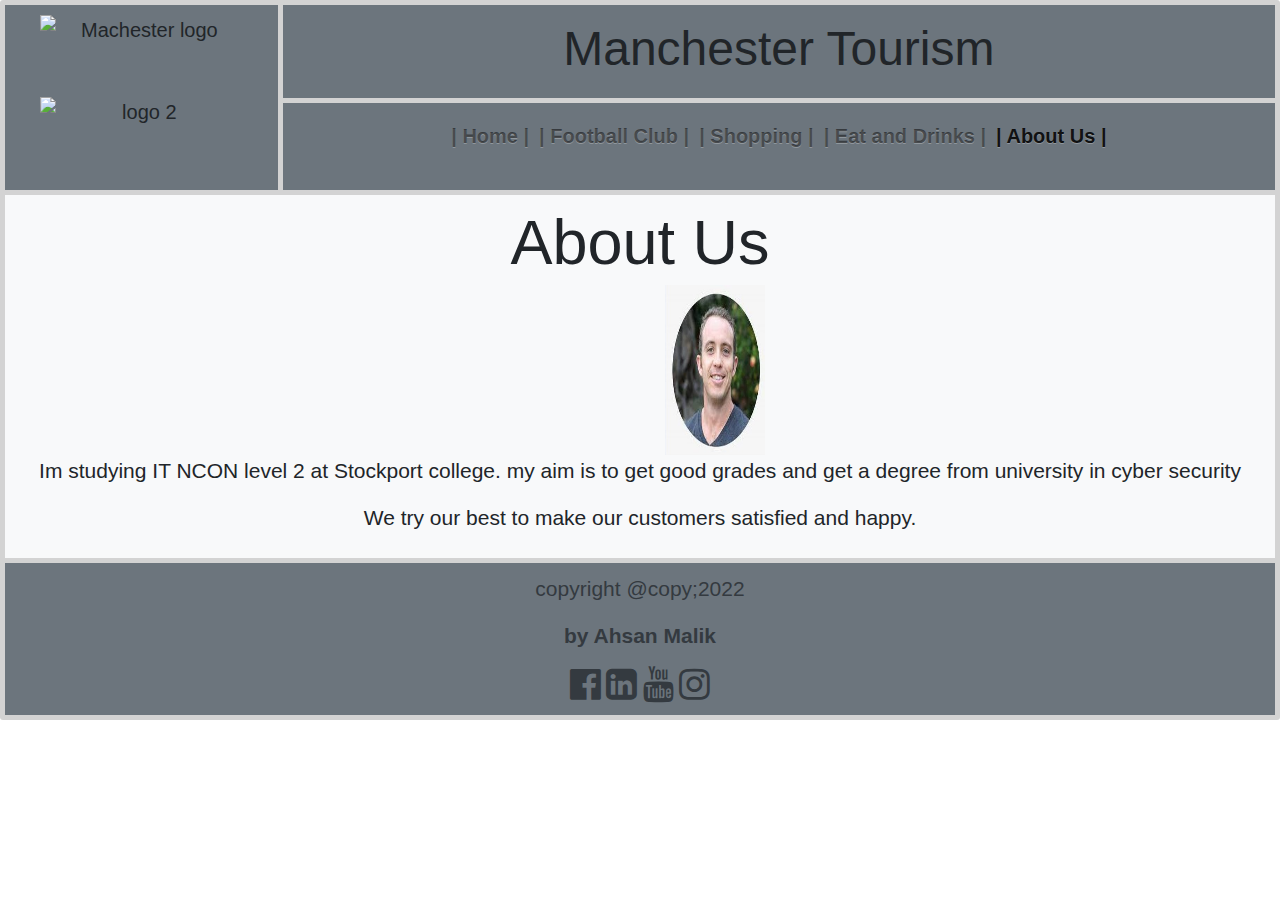
==== aboutus.html @ dbf81ce6 "Add files via upload" ====
<!DOCTYPE html>

<html>
    <head>
        <title>about us</title>
        <link rel="stylesheet" href="https://www.w3schools.com/w3css/4/w3.css"> 
       <link rel="stylesheet" href="CSS/bootstrap.min.css">
       <link rel="stylesheet" href="CSS/bootstrap-theme.min.css">
       <link rel="stylesheet" href="https://cdn.jsdelivr.net/npm/bootstrap@4.6.1/dist/css/bootstrap.min.css">
       <script src="https://ajax.googleapis.com/ajax/libs/jquery/3.5.1/jquery.min.js"></script>
       <script src="https://maxcdn.bootstrapcdn.com/bootstrap/3.4.1/js/bootstrap.min.js"></script>
       <script src="https://ajax.googleapis.com/ajax/libs/jquery/1.11.2/jquery.min.js"></script>
       <script src="js/bootstrap.min.js"></script>      
       <script src="https://cdn.jsdelivr.net/npm/jquery@3.5.1/dist/jquery.slim.min.js"></script>
       <script src="https://cdn.jsdelivr.net/npm/popper.js@1.16.1/dist/umd/popper.min.js"></script>
       <script src="https://cdn.jsdelivr.net/npm/bootstrap@4.6.1/dist/js/bootstrap.bundle.min.js"></script>
       <link rel="stylesheet" href="https://cdnjs.cloudflare.com/ajax/libs/font-awesome/4.7.0/css/font-awesome.min.css">
       <link rel="stylesheet" href="CSS/NOCN_style.css"> 
    </head>
    <body>
   <div class="containerD jumbotron" >
       
       <div class="header container p-3 bg-secondary" >
           <h1 style='font-size: 36pt; padding:5px'> Manchester Tourism </h1>
       </div>
       
       <div class="logo container p-3 bg-secondary">
           
           <image src="Images/logo.jpg" alt="Machester logo"
                  style="width: 80%; height: 50%;" class="mx-auto 
                  d-block img-responsive">
           
           <image src="Images/Logo2.png"  alt="logo 2" 
                  style="width: 80%; height:30%" 
                  class="mx-auto d-block img-responsive"  >

       </div>
       
       
    
   
   
       <div class="sidebar container p-1 bg-secondary" >
           <nav class="navbar navbar-expand-sm 
                bg-primary bg-secondary
                navbar-light justify-content-center">
                    
               <ul class="navbar-nav">
                   
                   <li class="nav-item ">
                       <a class="nav-link" style="font-size: 15pt;
                          font-weight: bold;" href="index.html"> | Home |
                       </a>
                   </li>
                   
                   <li class="nav-item ">
                    <a class="nav-link" style="font-size: 15pt;
                  font-weight: bold;" href="football.html"> | Football Club |
                       </a>
                   </li>
                   
                   <li class="nav-item ">
                       <a class="nav-link" style="font-size: 15pt;
                          font-weight: bold;" href="shopping.html"> | Shopping |
                       </a>
                   </li>
                   
                   <li class="nav-item">
                       <a class="nav-link" style="font-size: 15pt;
                          font-weight: bold;" href="drinks.html"> | Eat and Drinks |
                       </a>
                   </li>
                   
                   <li class="nav-item active">
                       <a class="nav-link" style="font-size: 15pt;
                          font-weight: bold;" href="aboutus.html"> | About Us |
                       </a>
                   </li>
                  
               </ul>
               
           </nav>
       </div> 
       
       <div class="content-1 container p-3 bg-light text dark" style="text-allign: center">
           <h1>About Us</h1>
           <image src="images/human.jpg" alt="logo 1" style="width:100px;height:170px;
                 margin-left: 650px;  " class="img-responsive">
           
           <p>Im studying IT NCON level 2 at Stockport college. my aim is to get good grades and get a degree from university in cyber security</p>
           <p>We try our best to make our customers satisfied and happy. </p>
       </div>
  
   
   <div class="footer container p-3 bg-secondary text-dark" >
       <p>copyright @copy;2022</p>
       <p style="font-weight: bold"> by Ahsan Malik</p>
       <i class="fa fa-facebook-official" style="font-size: 36px"></i>
        <i class="fa fa-linkedin-square" style="font-size: 36px"></i>
         <i class="fa fa-youtube" style="font-size: 36px"></i>
          <i class="fa fa-instagram" style="font-size: 36px"></i>
   </div>
  
   </div>
    </body>
</html>
---- CSS/NOCN_style.css ----
.containerA{
 display: grid;
 background-color: lightgrey;
 grid-gap: 5px;
 padding: 5px;
 grid:
     "logo header header header"
     "logo sidebar sidebar sidebar"
     "content-2 content-1 content-1 content-1"
     "content-2 content-1 content-1 content-1"
     "footer footer footer footer"
}
.containerA > div{
    text-align: center;
    padding: 10px 0px 0px 0px;
    font-size: 20px;
}
.containerB{
 display: grid;
 background-color: lightgrey;
 grid-gap: 5px;
 padding: 5px;
 grid:
     "logo header header header"
     "logo sidebar sidebar sidebar"
     "content-1 content-1 content-2 content-2"
     "content-1 content-1 content-2 content-2"
     "footer footer footer footer"
}
.containerB > div{
    text-align: center;
    padding: 10px 0px 0px 0px;
    font-size: 20px;
}
.containerC{
 display: grid;
 background-color: lightgrey;
 grid-gap: 5px;
 padding: 5px;
 grid:
     "logo header header header"
     "logo sidebar sidebar sidebar"
     "content-2 content-1 content-1 content-3"
     "content-2 content-1 content-1 content-3"
     "footer footer footer footer"
}
.containerC > div{
    text-align: center;
    padding: 10px 0px 0px 0px;
    font-size: 20px;
}

.containerD{
 display: grid;
 background-color: lightgrey;
 grid-gap: 5px;
 padding: 5px;
 grid:
     "logo header header header"
     "logo sidebar sidebar sidebar"
     "content-1 content-1 content-1 content-1"
     "content-1 content-1 content-1 content-1"
     "footer footer footer footer"
}
.containerD > div{
    text-align: center;
    padding: 10px 0px 0px 0px;
    font-size: 20px;
}
.header{
 grid-area: header;   
}
.logo{
  grid-area: logo;   
}
.sidebar{
   grid-area: sidebar;  
}
.content-1{
   grid-area: content-1;  
}
.content-2{
    grid-area: content-2; 
}
.content-3{
  grid-area: content-3;   
}
.footer{
   grid-area: footer;  
}
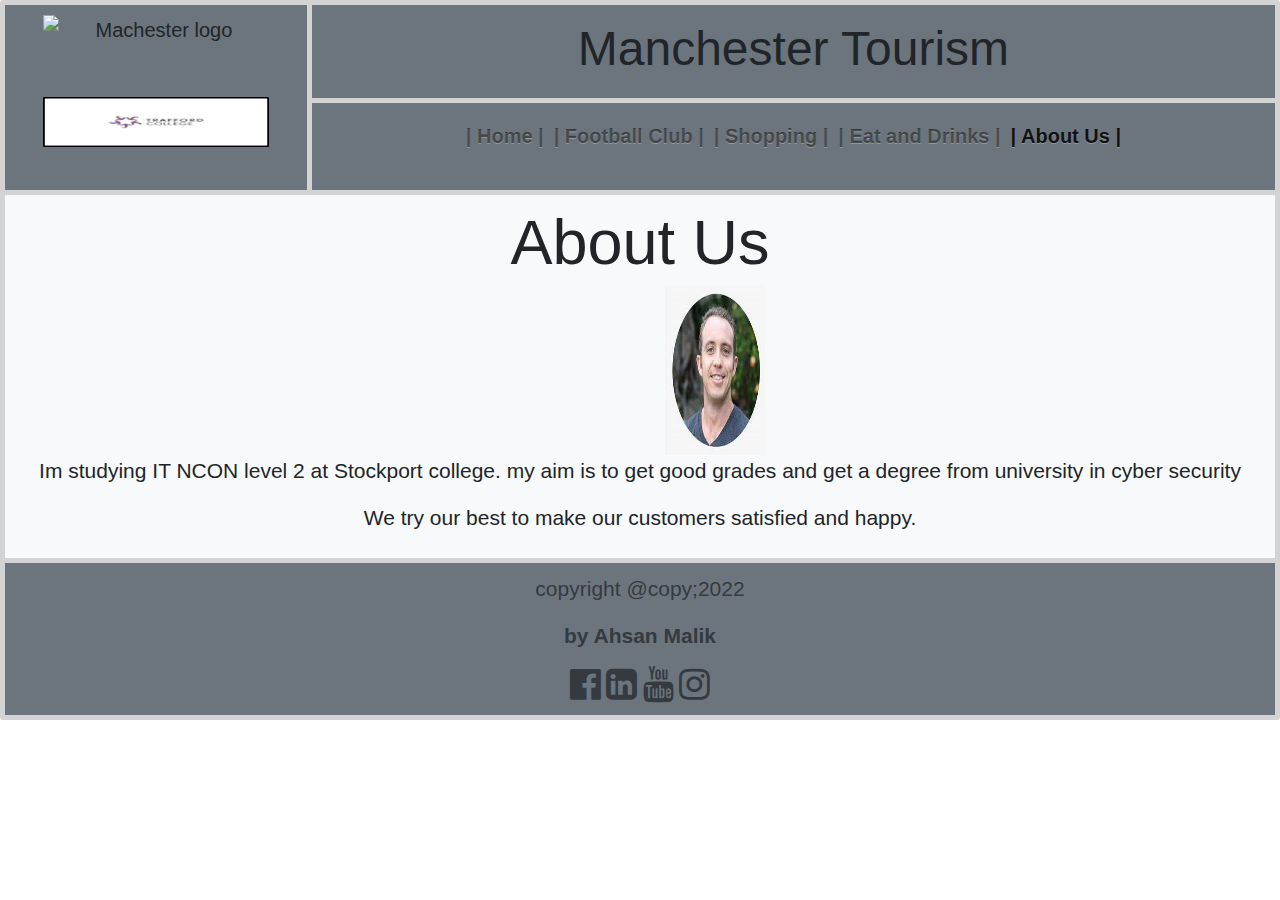
==== commit 6cfdc224: "Update aboutus.html" ====
--- a/aboutus.html
+++ b/aboutus.html
@@ -26,11 +26,11 @@
        
        <div class="logo container p-3 bg-secondary">
            
-           <image src="Images/logo.jpg" alt="Machester logo"
+           <image src="images/logo.jpg" alt="Machester logo"
                   style="width: 80%; height: 50%;" class="mx-auto 
                   d-block img-responsive">
            
-           <image src="Images/Logo2.png"  alt="logo 2" 
+           <image src="images/Logo2.png"  alt="logo 2" 
                   style="width: 80%; height:30%" 
                   class="mx-auto d-block img-responsive"  >
 
